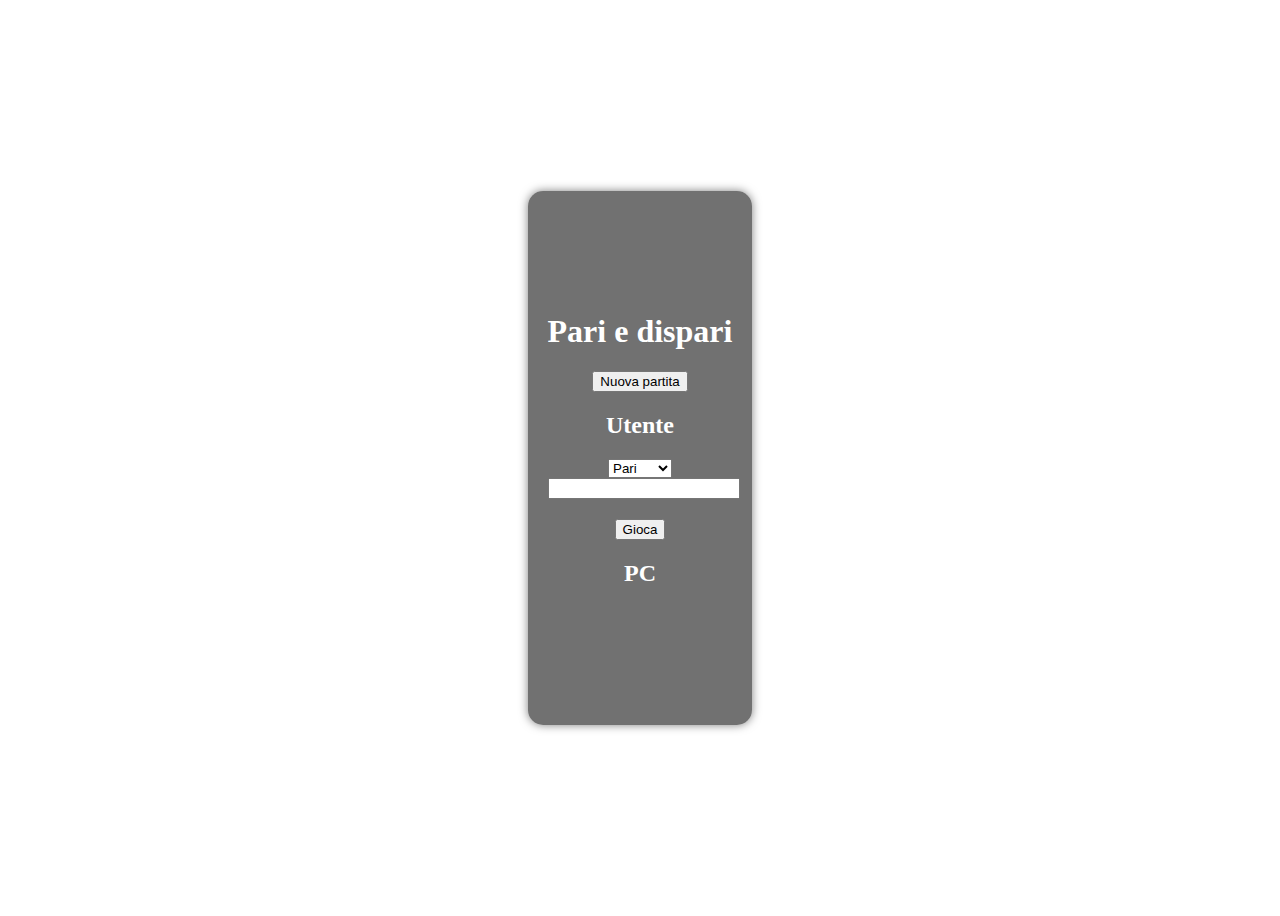
==== pari-dispari/index.html @ 4e0e9198 "[add] pari-dispari" ====
<!DOCTYPE html>
<html lang="en">
<head>
  <meta charset="UTF-8">
  <meta http-equiv="X-UA-Compatible" content="IE=edge">
  <meta name="viewport" content="width=device-width, initial-scale=1.0">

   <!-- ========== Bootstrap ========== -->
   <link href="https://cdn.jsdelivr.net/npm/bootstrap@5.0.2/dist/css/bootstrap.min.css" rel="stylesheet" integrity="sha384-EVSTQN3/azprG1Anm3QDgpJLIm9Nao0Yz1ztcQTwFspd3yD65VohhpuuCOmLASjC" crossorigin="anonymous">
   <script src="https://cdn.jsdelivr.net/npm/bootstrap@5.0.2/dist/js/bootstrap.bundle.min.js" integrity="sha384-MrcW6ZMFYlzcLA8Nl+NtUVF0sA7MsXsP1UyJoMp4YLEuNSfAP+JcXn/tWtIaxVXM" crossorigin="anonymous"></script>
   <!-- ========== /Bootstrap ========== -->

  <link rel="stylesheet" href="css/style.css">

  <title>Gioco dadi</title>
</head>
<body>

  <div class="container custom-container">
    <div class="row">
      <div class="col d-flex flex-column align-content-center justify-content-center">
        <div class="continer-fluid">
          <div class="row gy-5">
            <div class="col-12">
              <h1>Pari e dispari</h1>
              <button type="button" class="btn bg-light" id="new-match">Nuova partita</button>
            </div>

            <div class="col-6">
              <h2>Utente</h2>
              <select name="" id="pari-dispari">
                <option value="pari">Pari</option>
                <option value="dispari">Dispari</option>
              </select>
              <input type="number" min="1" max="5" id="user-number">
              <button type="button" class="btn bg-light" id="gioca-utente">Gioca</button>
            </div>

            <div class="col-6">
              <h2>PC</h2>
              <div>
                <span class="d-none rounded bg-light" id="n-pc"></span>
              </div>
            </div>

            <div class="col-12">
              <span id="esito" class="d-none"></span>
            </div>

          </div>
      
    </div>
  </div>

  <script src="js/script.js"></script>
</body>
</html>
---- pari-dispari/css/style.css ----
body{
  background-color: white;
  background-position: center;
  background-size: contain;
  color: white;
  height: 100vh;
  display: flex;
  justify-content: center;
  align-items: center;
  padding: 0 50px;
}

input {
  margin-bottom: 20px;
  width: 100%;
}

.custom-container{
  background-color: rgba(0, 0, 0, 0.555);
  text-align: center;
  border-radius: 15px;
  box-shadow: 0 0 10px rgba(0, 0, 0, .5);
  padding: 100px 20px;
}

#n-utente, #n-pc {
  color: black;
  padding: 10px;
}

#esito {
  font-size: 25px;
  font-weight: 900;
}
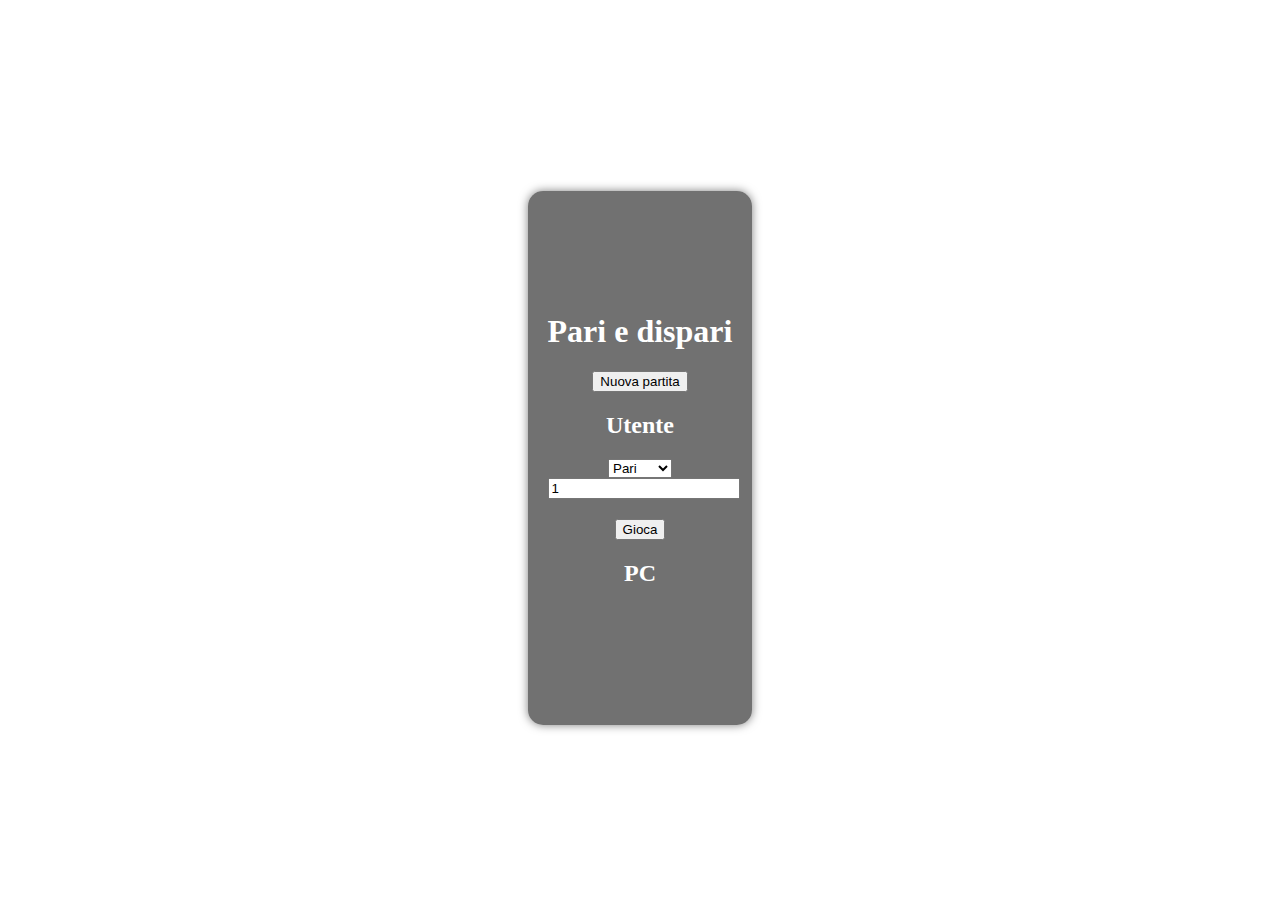
==== commit 0f143447: "[add]function innerTextById e valore default input" ====
--- a/pari-dispari/index.html
+++ b/pari-dispari/index.html
@@ -32,7 +32,7 @@
                 <option value="pari">Pari</option>
                 <option value="dispari">Dispari</option>
               </select>
-              <input type="number" min="1" max="5" id="user-number">
+              <input type="number" min="1" max="5" id="user-number" value="1">
               <button type="button" class="btn bg-light" id="gioca-utente">Gioca</button>
             </div>
 
